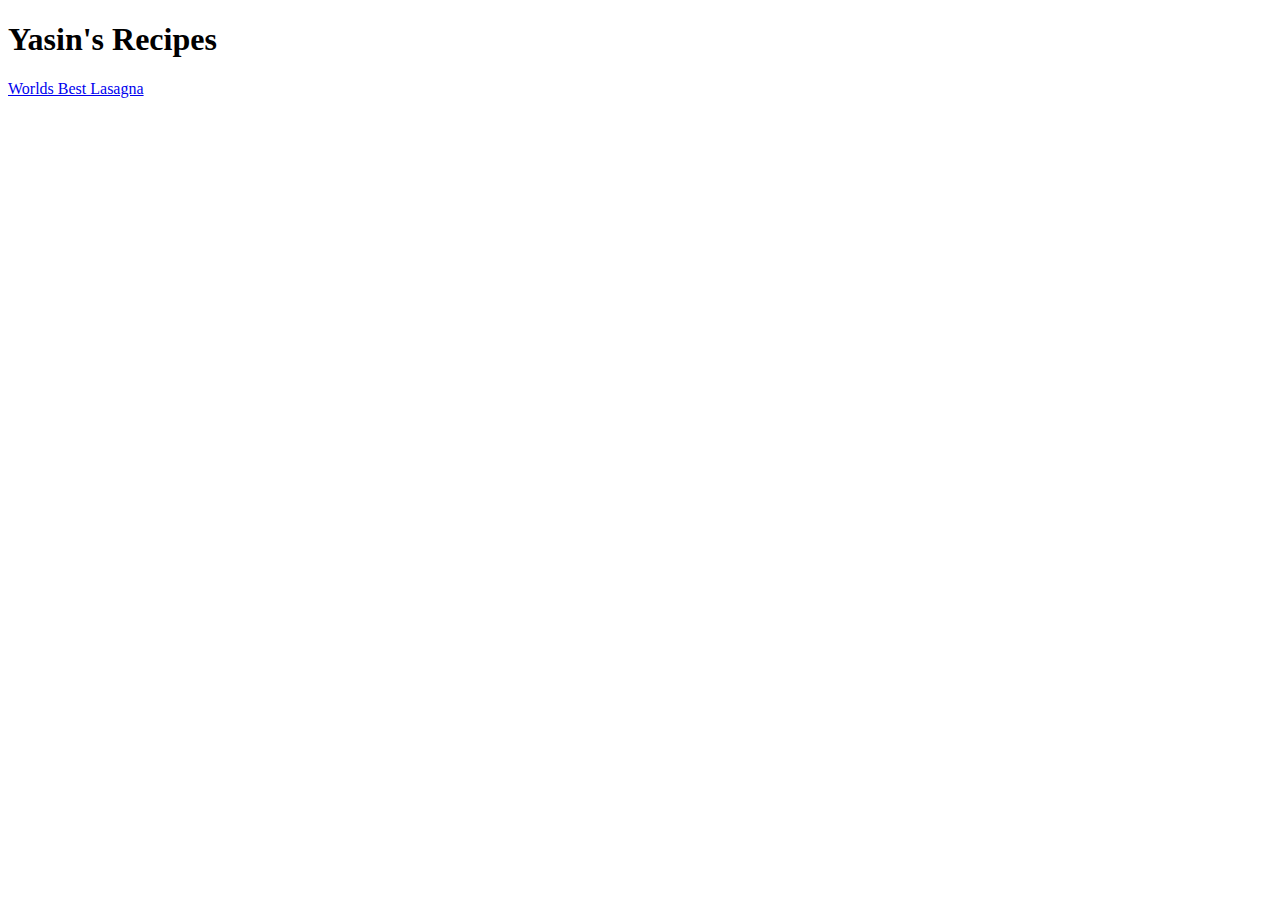
==== index.html @ b2b5079e "Creating the homepage and adding first recipe page" ====
<!DOCTYPE html>
<html lang="en">
<head>
    <meta charset="UTF-8">
    <meta name="viewport" content="width=device-width, initial-scale=1.0">
    <title>Yasin's Recipes</title>
</head>
<body>
    <h1>Yasin's Recipes</h1>
    <a href="recipes/lasagna.html">Worlds Best Lasagna</a>   
</body>
</html>
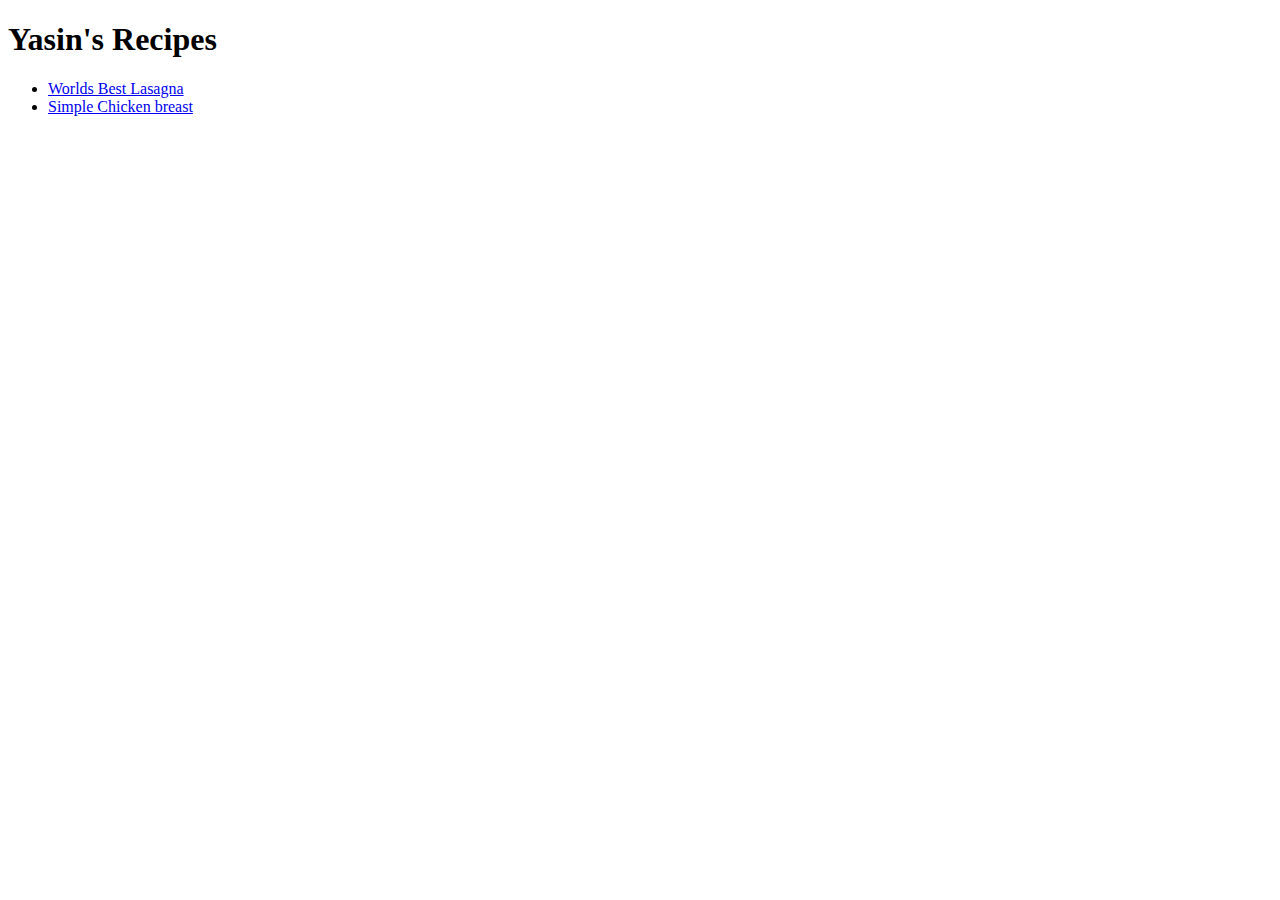
==== commit d8cae746: "Added chicken breast recipes Created a new chicken recipe page and linked to it from the homepage" ====
--- a/index.html
+++ b/index.html
@@ -7,6 +7,11 @@
 </head>
 <body>
     <h1>Yasin's Recipes</h1>
-    <a href="recipes/lasagna.html">Worlds Best Lasagna</a>   
+    <ul>
+        <li><a href="recipes/lasagna.html">Worlds Best Lasagna</a> </li>
+        <li><a href="recipes/Chicken_breast.html">Simple Chicken breast</a></li>
+
+    </ul>
+      
 </body>
 </html>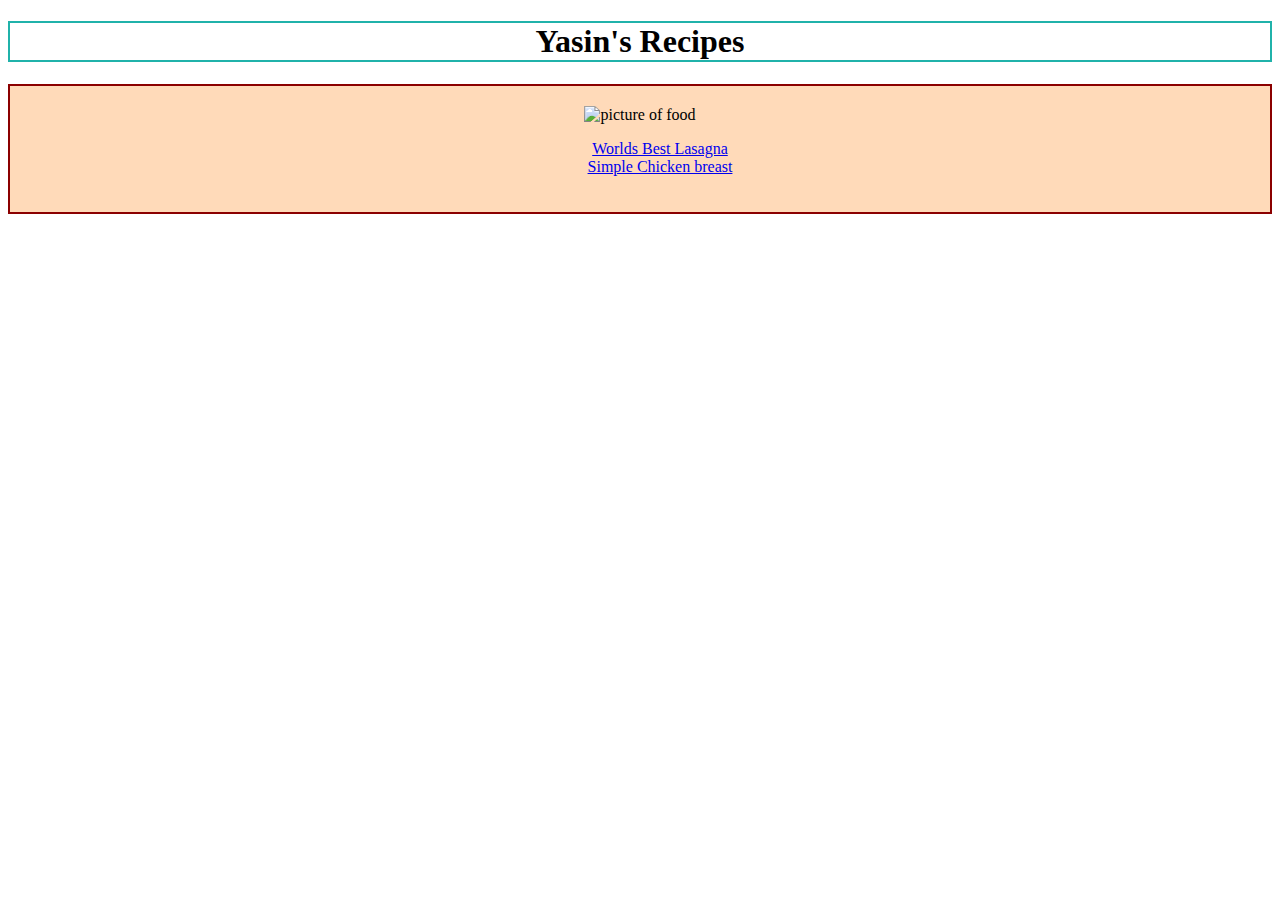
==== commit 51db91f3: "Added css styling to homepage" ====
--- a/index.html
+++ b/index.html
@@ -4,14 +4,21 @@
     <meta charset="UTF-8">
     <meta name="viewport" content="width=device-width, initial-scale=1.0">
     <title>Yasin's Recipes</title>
+   <link rel="stylesheet" href="stylesheet.css">
 </head>
 <body>
-    <h1>Yasin's Recipes</h1>
-    <ul>
+    <h1 class="home_heading">Yasin's Recipes</h1>
+    <div class="home_container">
+        <img class="home_image" src="https://upload.wikimedia.org/wikipedia/commons/thumb/6/6d/Good_Food_Display_-_NCI_Visuals_Online.jpg/300px-Good_Food_Display_-_NCI_Visuals_Online.jpg" alt="picture of food">
+        <ul class="home_list">
         <li><a href="recipes/lasagna.html">Worlds Best Lasagna</a> </li>
         <li><a href="recipes/Chicken_breast.html">Simple Chicken breast</a></li>
 
     </ul>
+    </div>
+
+    
+    
       
 </body>
 </html>--- a/stylesheet.css
+++ b/stylesheet.css
@@ -0,0 +1,22 @@
+*{
+box-sizing: border-box;
+}
+
+.home_heading{
+    text-align: center;
+    border: 2px solid lightseagreen;
+}
+
+.home_container{
+    height: auto;
+    width: auto;
+    border: 2px solid darkred;
+    background-color: peachpuff;
+    text-align: center;
+    padding: 20px;
+    
+}
+
+.home_list{
+    list-style: none;
+}
